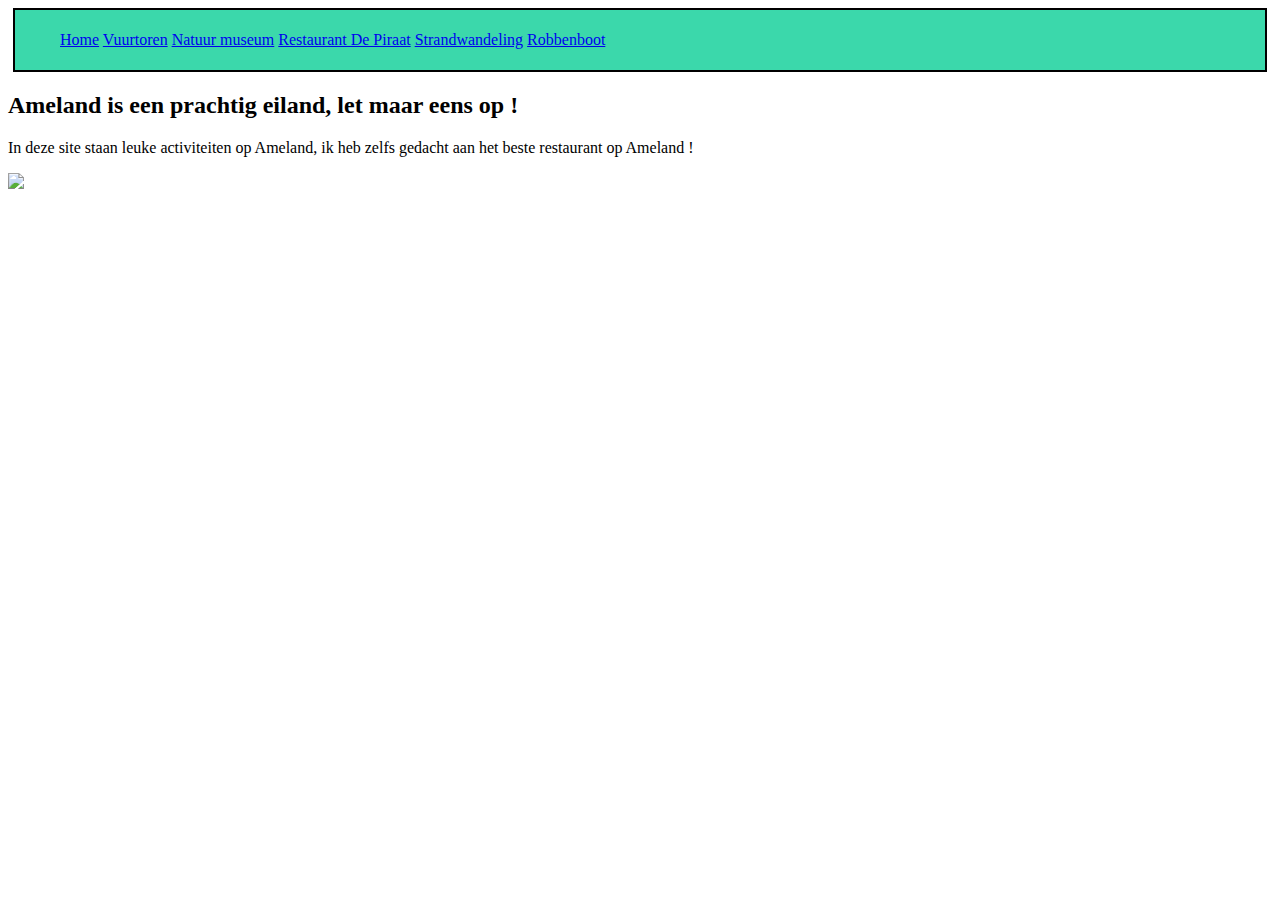
==== index.html @ 085da948 "Update index.html" ====
<!DOCTYPE htlm>
<html>
  
  <head>
    <style>
.city {
  background-color: #3BD8AB;
  color: white;
  border: 2px solid black;
  margin: 5px;
  padding: 5px;
}
</style>
  
  </head>
  
  <body>
    
<div class="city">                                                                   
  <ul>
                                                                        
    <il><a href="https://merlin2003.github.io/index.html">Home</a></il>
    <il><a href="https://merlin2003.github.io/Vuurtoren.html">Vuurtoren</a></il>
    <il><a href="https://merlin2003.github.io/Natuurmuseum.html">Natuur museum</a></il>
    <il><a href="https://merlin2003.github.io/Depiraat.html">Restaurant De Piraat</a></il>
    <il><a href="https://merlin2003.github.io/Strandwandeling.html">Strandwandeling</a></il>
    <il><a href="https://merlin2003.github.io/Robbenboot.html">Robbenboot</a></il>
                                                              
  </ul>

</div>
  
<H2>Ameland is een prachtig eiland, let maar eens op !</H2>
<p>In deze site staan leuke activiteiten op Ameland, ik heb zelfs gedacht aan het beste restaurant op Ameland !</p><img src="https://thumbs.werkaandemuur.nl/1/067b60b8988290ccd639926ebc06050d/817x600/thumbnail/fit.jpg"
 
                                                                           
  </body>

</html>
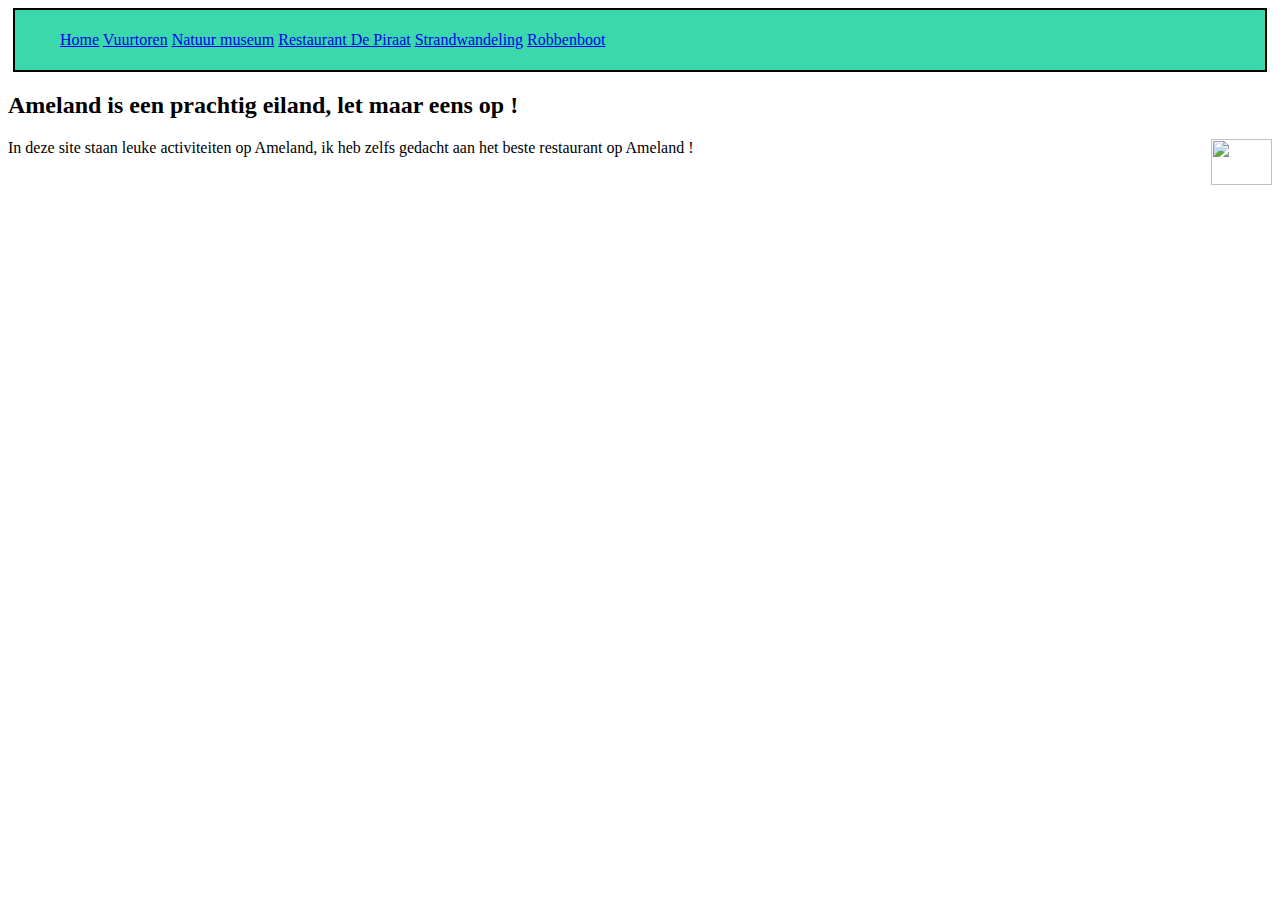
==== commit 39171292: "Update index.html" ====
--- a/index.html
+++ b/index.html
@@ -31,9 +31,15 @@
 </div>
   
 <H2>Ameland is een prachtig eiland, let maar eens op !</H2>
-<p>In deze site staan leuke activiteiten op Ameland, ik heb zelfs gedacht aan het beste restaurant op Ameland !</p><img src="https://thumbs.werkaandemuur.nl/1/067b60b8988290ccd639926ebc06050d/817x600/thumbnail/fit.jpg"
- 
-                                                                           
+
+<img src="https://thumbs.werkaandemuur.nl/1/067b60b8988290ccd639926ebc06050d/817x600/thumbnail/fit.jpg" style="float:right; width:61px; height:46px;">
+In deze site staan leuke activiteiten op Ameland, ik heb zelfs gedacht aan het beste restaurant op Ameland !
+</p>
+
+
+
+
+                                                                                                               
   </body>
 
 </html>
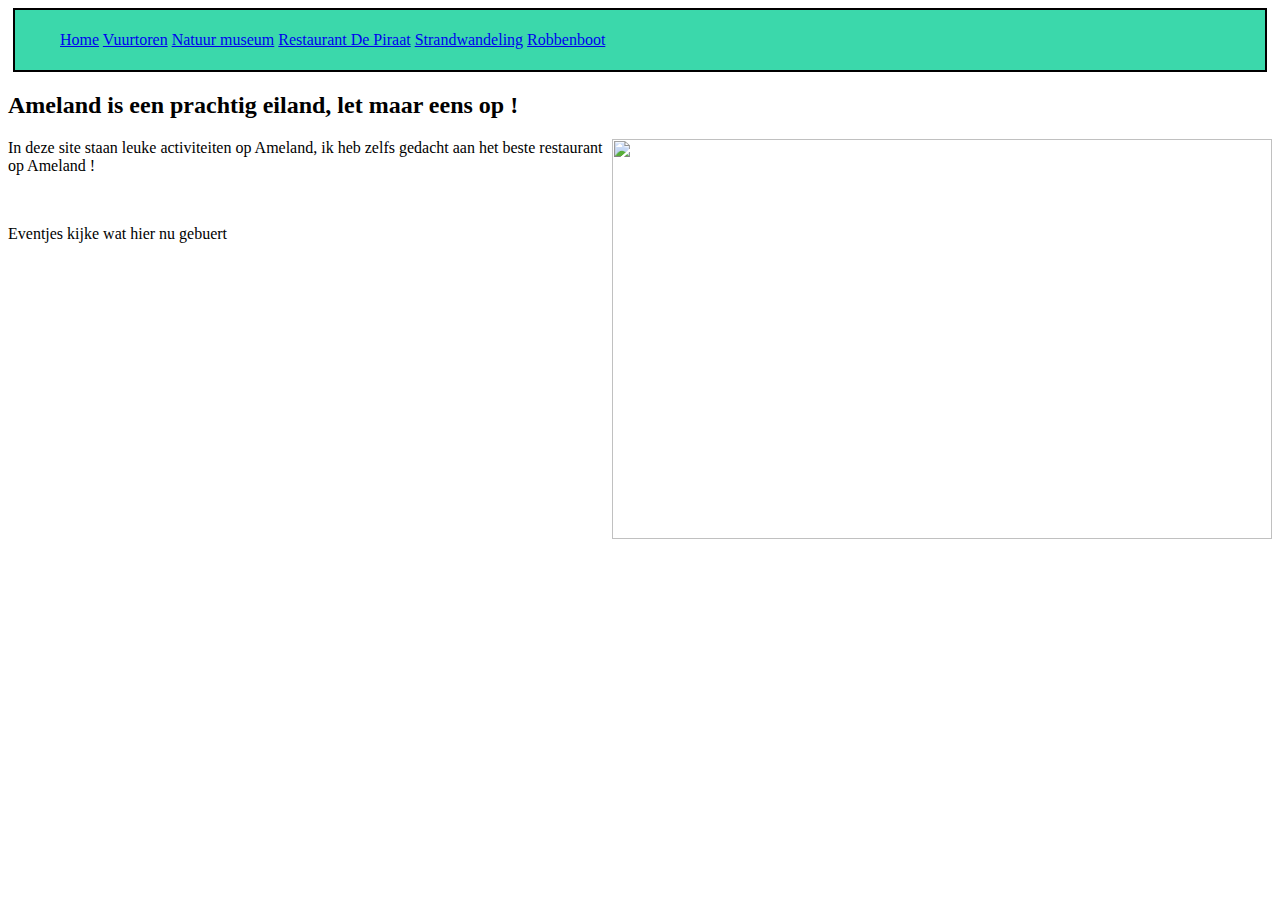
==== commit a8faddef: "Update index.html" ====
--- a/index.html
+++ b/index.html
@@ -32,9 +32,13 @@
   
 <H2>Ameland is een prachtig eiland, let maar eens op !</H2>
 
-<img src="https://thumbs.werkaandemuur.nl/1/067b60b8988290ccd639926ebc06050d/817x600/thumbnail/fit.jpg" style="float:right; width:61px; height:46px;">
+<img src="https://thumbs.werkaandemuur.nl/1/067b60b8988290ccd639926ebc06050d/817x600/thumbnail/fit.jpg" style="float:right; 
+                                                                                                               width:660px; 
+                                                                                                               height:400px;">
 In deze site staan leuke activiteiten op Ameland, ik heb zelfs gedacht aan het beste restaurant op Ameland !
 </p>
+<BR>
+<P>Eventjes kijke wat hier nu gebuert
 
 
 
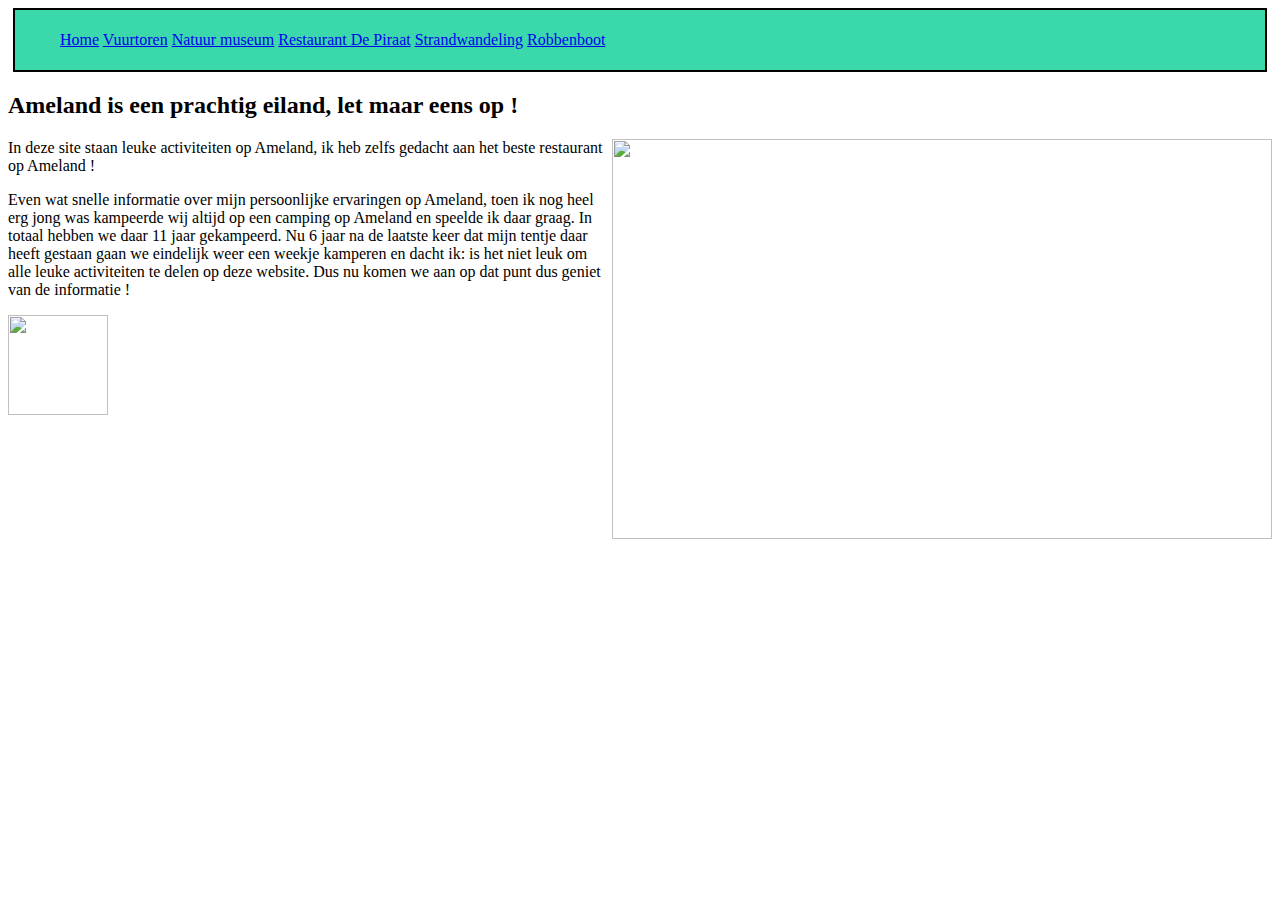
==== commit 2c6de636: "Update index.html" ====
--- a/index.html
+++ b/index.html
@@ -37,9 +37,11 @@
                                                                                                                height:400px;">
 In deze site staan leuke activiteiten op Ameland, ik heb zelfs gedacht aan het beste restaurant op Ameland !
 </p>
-<BR>
-<P>Eventjes kijke wat hier nu gebuert
+<P> Even wat snelle informatie over mijn persoonlijke ervaringen op Ameland, toen ik nog heel erg jong was kampeerde wij altijd op een camping op Ameland en speelde ik daar graag. In totaal hebben we daar 11 jaar gekampeerd. Nu 6 jaar na de laatste keer dat mijn tentje daar heeft gestaan gaan we eindelijk weer een weekje kamperen en dacht ik: is het niet leuk om alle leuke activiteiten te delen op deze website. Dus nu komen we aan op dat punt dus geniet van de informatie !</p>
 
+<img src="https://www.campingduinoordameland.nl/l/nl/library/download/urn:uuid:dbe047e2-7ed2-4781-81a1-f2b7f6a190b4/dsc01514noord-wx.jpg?scaleType=3&width=980&ext=.jpg" style="float:left; 
+                                                                                                               width:100px; 
+                                                                                                               height:100px;">
 
 
 
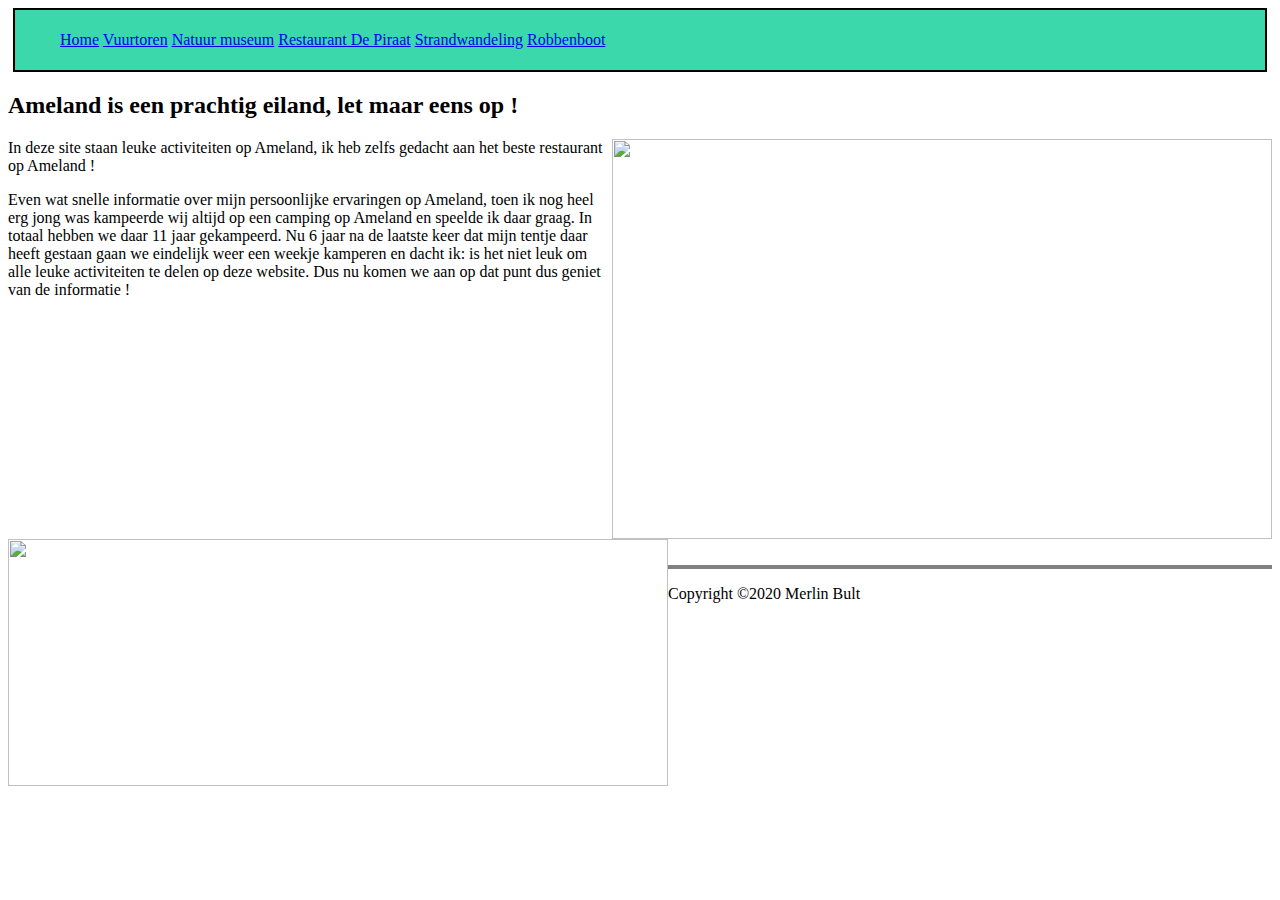
==== commit 652e24f8: "Update index.html" ====
--- a/index.html
+++ b/index.html
@@ -40,8 +40,12 @@
 <P> Even wat snelle informatie over mijn persoonlijke ervaringen op Ameland, toen ik nog heel erg jong was kampeerde wij altijd op een camping op Ameland en speelde ik daar graag. In totaal hebben we daar 11 jaar gekampeerd. Nu 6 jaar na de laatste keer dat mijn tentje daar heeft gestaan gaan we eindelijk weer een weekje kamperen en dacht ik: is het niet leuk om alle leuke activiteiten te delen op deze website. Dus nu komen we aan op dat punt dus geniet van de informatie !</p>
 
 <img src="https://www.campingduinoordameland.nl/l/nl/library/download/urn:uuid:dbe047e2-7ed2-4781-81a1-f2b7f6a190b4/dsc01514noord-wx.jpg?scaleType=3&width=980&ext=.jpg" style="float:left; 
-                                                                                                               width:100px; 
-                                                                                                               height:100px;">
+                                                                                                               width:660px; 
+                                                                                                               height:247px;">
+<BR><BR><BR><BR><BR><BR><BR><BR><BR><BR><BR><BR><BR>
+<HR SIZE="4" NOSHADE>
+
+<P>Copyright &copy;2020 Merlin Bult</P>
 
 
 
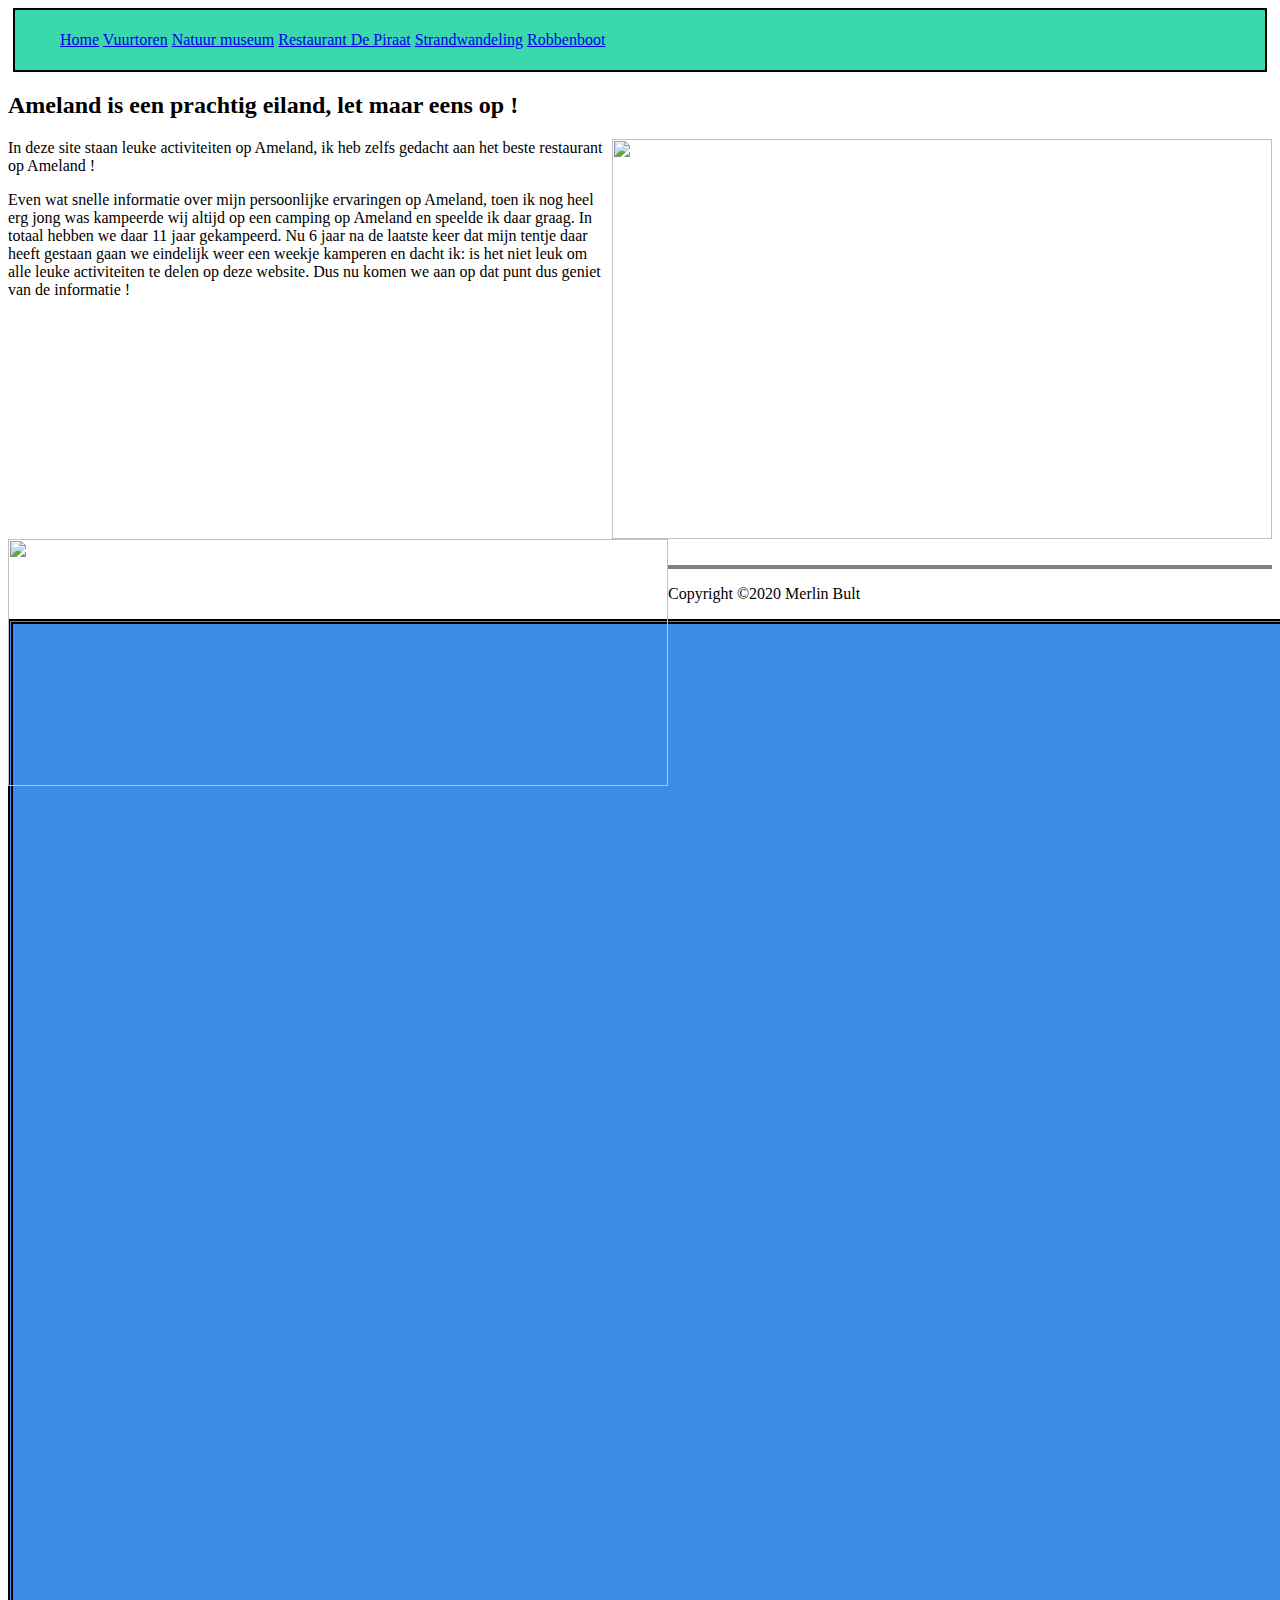
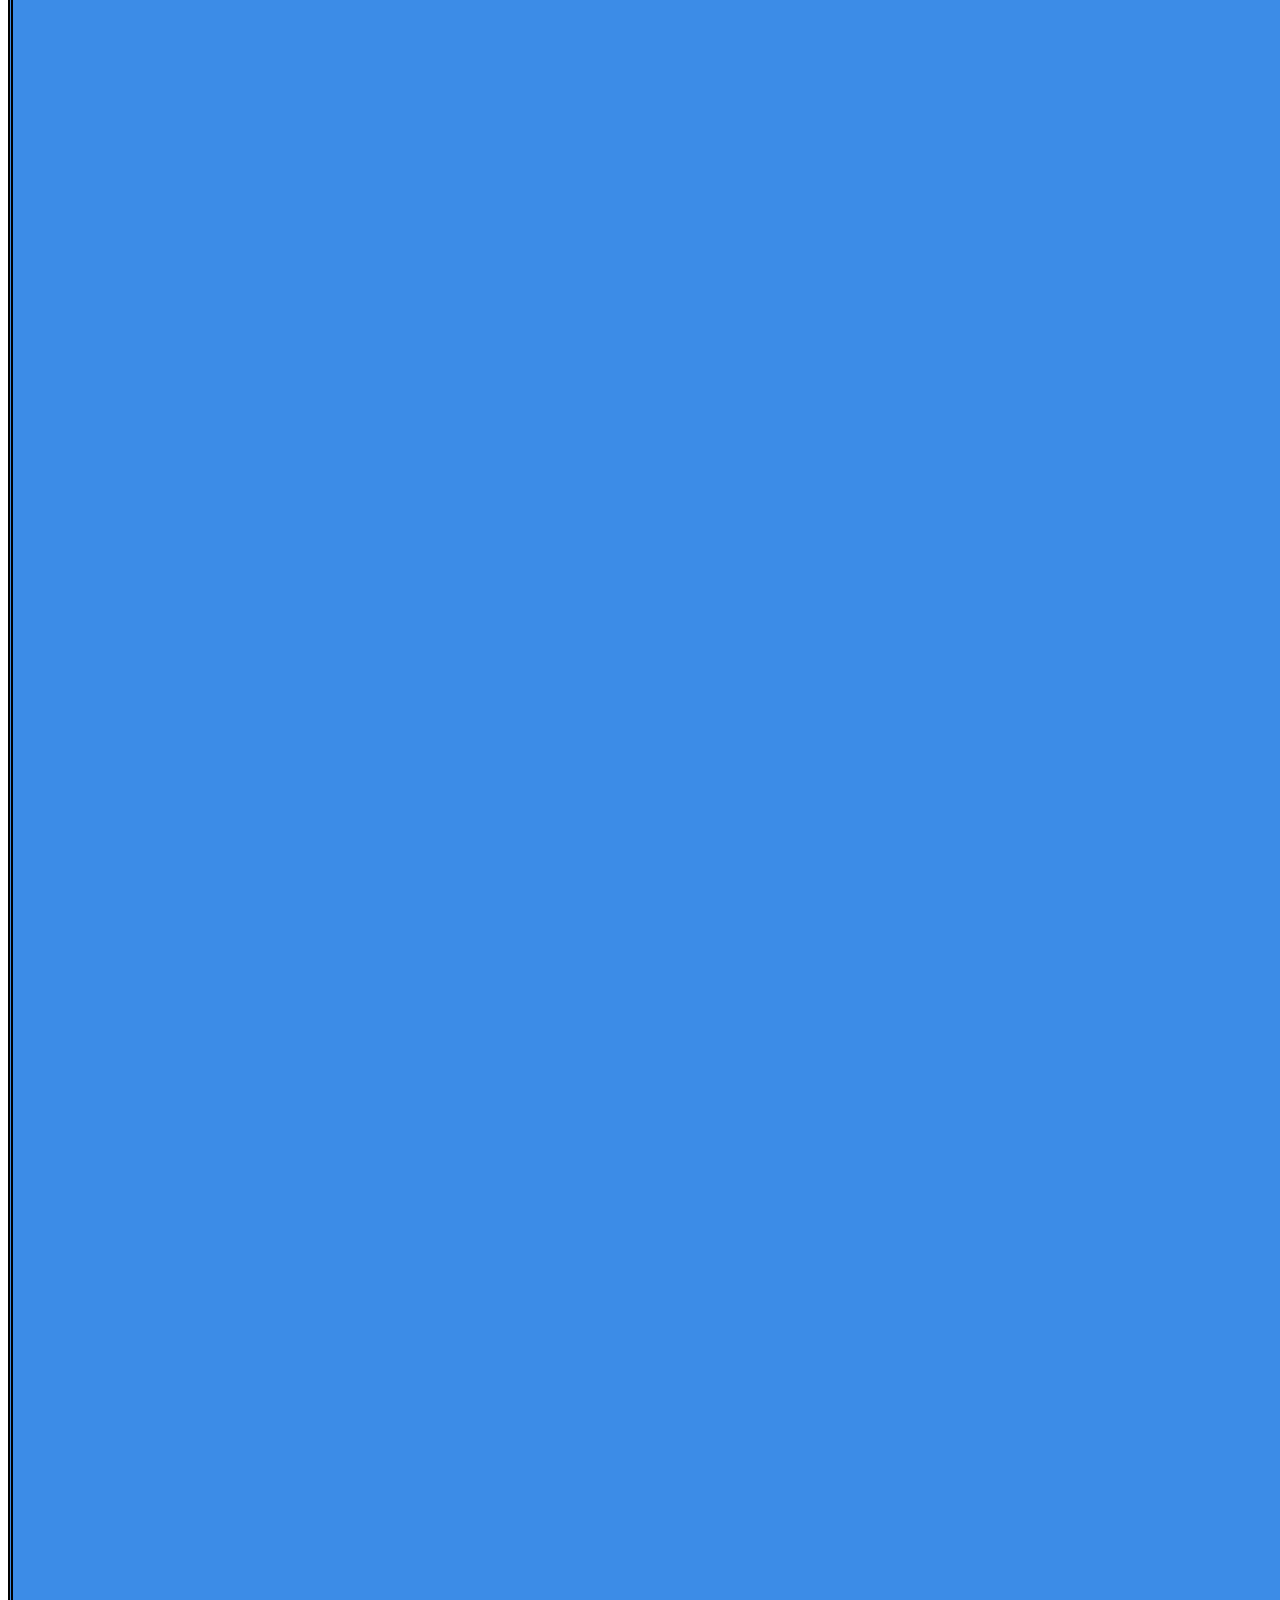
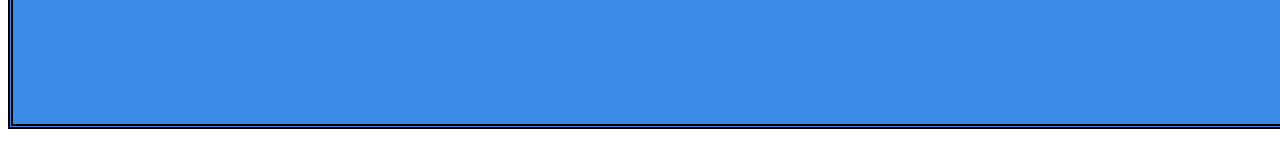
==== commit 137a5218: "Update index.html" ====
--- a/index.html
+++ b/index.html
@@ -47,6 +47,8 @@
 
 <P>Copyright &copy;2020 Merlin Bult</P>
 
+<P STYLE="background-color: #3C8CE7; padding: 1350px; border: double 5px;">
+
 
 
                                                                                                                
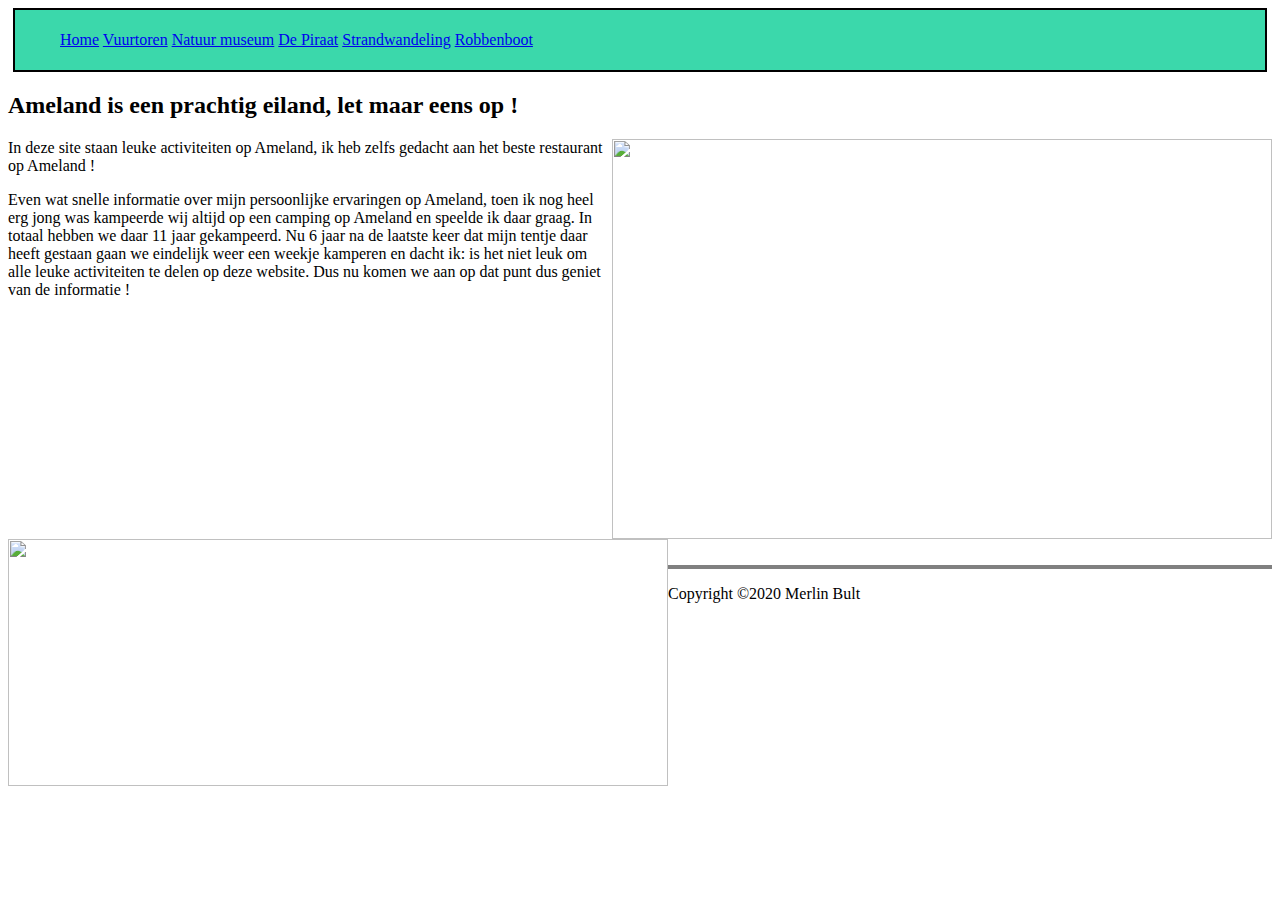
==== commit d0539e10: "Update index.html" ====
--- a/index.html
+++ b/index.html
@@ -22,7 +22,7 @@
     <il><a href="https://merlin2003.github.io/index.html">Home</a></il>
     <il><a href="https://merlin2003.github.io/Vuurtoren.html">Vuurtoren</a></il>
     <il><a href="https://merlin2003.github.io/Natuurmuseum.html">Natuur museum</a></il>
-    <il><a href="https://merlin2003.github.io/Depiraat.html">Restaurant De Piraat</a></il>
+    <il><a href="https://merlin2003.github.io/Depiraat.html">De Piraat</a></il>
     <il><a href="https://merlin2003.github.io/Strandwandeling.html">Strandwandeling</a></il>
     <il><a href="https://merlin2003.github.io/Robbenboot.html">Robbenboot</a></il>
                                                               
@@ -47,10 +47,6 @@
 
 <P>Copyright &copy;2020 Merlin Bult</P>
 
-<P STYLE="background-color: #3C8CE7; padding: 1350px; border: double 5px;">
-
-
-
                                                                                                                
   </body>
 
